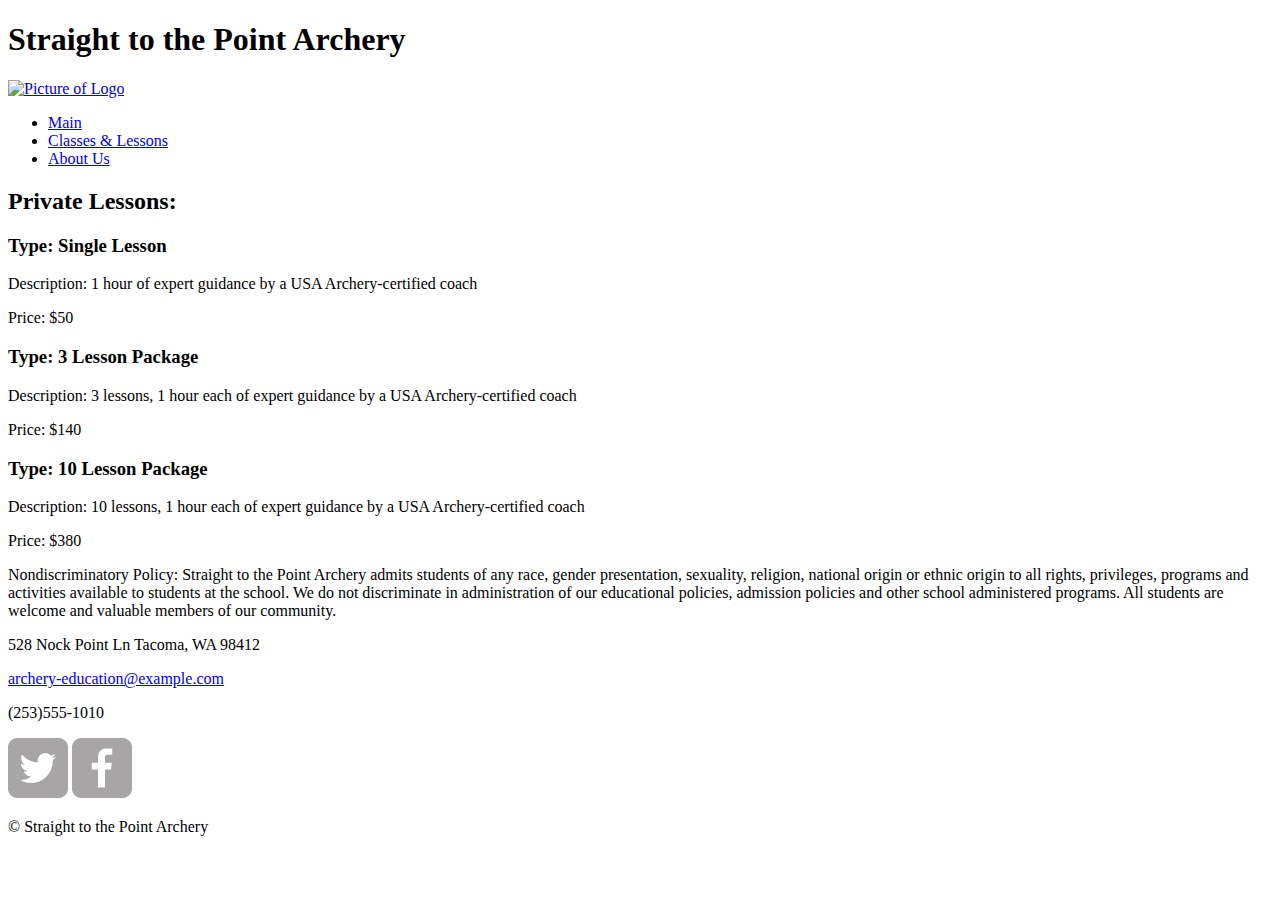
==== services-classes-private.html @ 786ec48e "Initialization of Classes Pages" ====
<!DOCTYPE html>
<html>
  <head>
    <meta charset="utf-8">
    <title>Straight to the Point Archery | Services: Classes</title>
  </head>
  <body>
  <header>
    <h1>Straight to the Point Archery</h1>
    <a href="index.html" id="logo">
      <img src="images/logo.jpg" alt="Picture of Logo">
    </a> 
  </header>
  <div>
    <nav>
      <ul>
        <li><a href="#">Main</a></li>
        <li><a href="#">Classes & Lessons</a></li>
        <li><a href="#">About Us</a></li>
      </ul>
    </nav>  
  </div>
  <div>
    <section>
      <h2>Private Lessons:</h2>
      <h3>Type: Single Lesson</h3> 
      <p>Description: 1 hour of expert guidance by a USA Archery-certified coach</p>
      <p>Price: $50</p> 

      <h3>Type: 3 Lesson Package</h3>
      <p>Description: 3 lessons, 1 hour each of expert guidance by a USA Archery-certified coach</p>
      <p>Price: $140</p>
		
      <h3>Type: 10 Lesson Package</h3>
      <p>Description: 10 lessons, 1 hour each of expert guidance by a USA Archery-certified coach</p>
      <p>Price: $380</p> 
    
    <p>Nondiscriminatory Policy:
Straight to the Point Archery admits students of any race, gender presentation, sexuality, religion, national origin or ethnic origin to all rights, privileges, programs and activities available to students at the school. We do not discriminate in administration of our educational policies, admission policies and other school administered programs. All students are welcome and valuable members of our community. </p>
    </section>
    </div>
  <footer>
    <p>528 Nock Point Ln Tacoma, WA 98412</p>
<a href="archery-education@example.com">archery-education@example.com</a>
    <p>(253)555-1010</p>
    <a href="http://twitter.com"><img src="images/twitter-wrap.png" alt="Twitter Logo" class="social-icon"></a>
        <a href="http://facebook.com/"><img src="images/facebook-wrap.png" alt="Facebook Logo" class="social-icon"></a>
    <p>&copy; Straight to the Point Archery</p>
  </footer>
  </body>
</html>
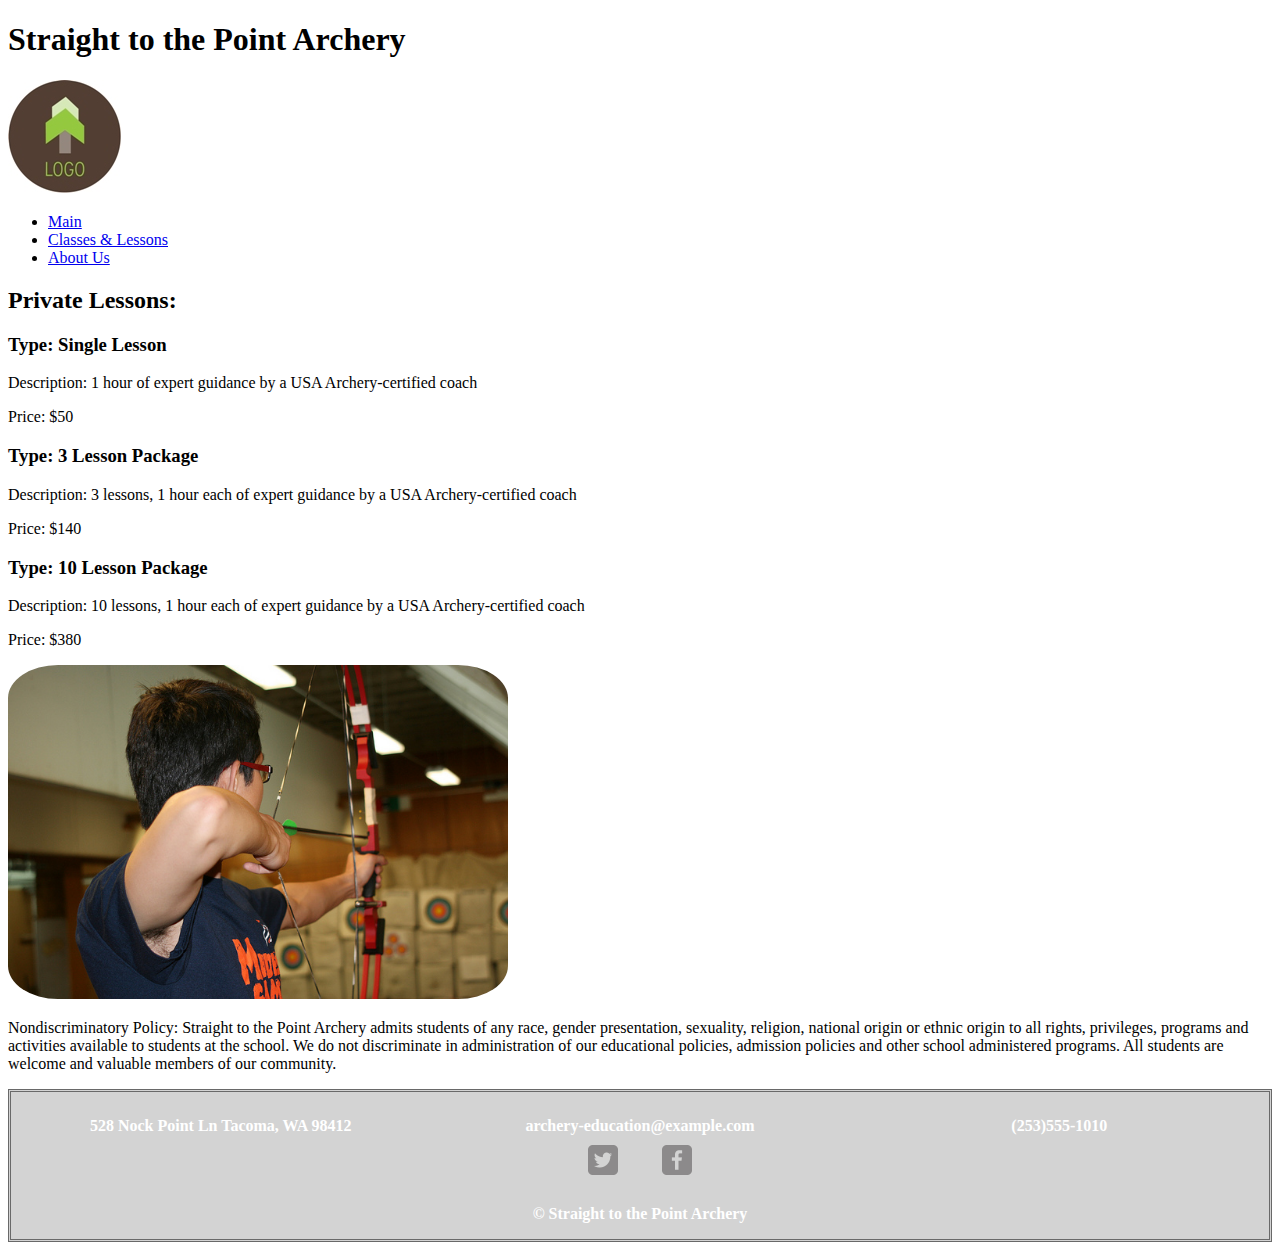
==== commit 435cf516: "Footer styles and fixed links" ====
--- a/services-classes-private.html
+++ b/services-classes-private.html
@@ -2,7 +2,11 @@
 <html>
   <head>
     <meta charset="utf-8">
-    <title>Straight to the Point Archery | Services: Classes</title>
+    <title>Straight to the Point Archery | Services: Classes
+    </title>
+    <link rel="stylesheet" href="css/normalize.css">
+    <link href=#>
+    <link rel="stylesheet" href="styles/styles.css">
   </head>
   <body>
   <header>
@@ -34,18 +38,26 @@
       <h3>Type: 10 Lesson Package</h3>
       <p>Description: 10 lessons, 1 hour each of expert guidance by a USA Archery-certified coach</p>
       <p>Price: $380</p> 
+      <div>
+        <section>
+          <img src="images/lesson2.jpg" alt="Picture of Individual Archer" id="lesson2img">
+        </section>
+      </div>
     
     <p>Nondiscriminatory Policy:
 Straight to the Point Archery admits students of any race, gender presentation, sexuality, religion, national origin or ethnic origin to all rights, privileges, programs and activities available to students at the school. We do not discriminate in administration of our educational policies, admission policies and other school administered programs. All students are welcome and valuable members of our community. </p>
     </section>
     </div>
   <footer>
-    <p>528 Nock Point Ln Tacoma, WA 98412</p>
-<a href="archery-education@example.com">archery-education@example.com</a>
-    <p>(253)555-1010</p>
-    <a href="http://twitter.com"><img src="images/twitter-wrap.png" alt="Twitter Logo" class="social-icon"></a>
+    <div class="footer-left">528 Nock Point Ln Tacoma, WA 98412</div>
+    <div class="footer-right">(253)555-1010</div>
+    <div class="footer-center">
+       <a href="archery-education@example.com">archery-education@example.com</a>
+    </div>
+     <a href="http://twitter.com"><img src="images/twitter-wrap.png" alt="Twitter Logo" class="social-icon"></a>
         <a href="http://facebook.com/"><img src="images/facebook-wrap.png" alt="Facebook Logo" class="social-icon"></a>
     <p>&copy; Straight to the Point Archery</p>
+</footer>
   </footer>
   </body>
 </html>--- a/styles/styles.css
+++ b/styles/styles.css
@@ -0,0 +1,45 @@
+/**********************
+FOOTER
+***********************/
+
+#lesson2img {
+  border-radius: 10%;
+  max-width: 500px;
+}
+
+footer {
+  font-weight: 800;
+  text-align: center;
+  clear: both;
+  padding-top: 25px;
+  background-color: lightgray;
+  border-style: double;
+  border-color: dimgray;
+  color: white;
+}
+
+footer a {
+  padding: 15px 10px;
+  color: white;
+  text-decoration: none;
+}
+
+.social-icon {
+  width: 30px;
+  height: 30px;
+  margin: 10px 10px;
+}
+
+footer [class ^= 'footer-'] {
+    width: 33.3333%;
+    display: inline-block;
+    text-align: center;
+}
+
+footer .footer-left {
+    float: left;
+}
+
+footer .footer-right {
+    float: right;
+}
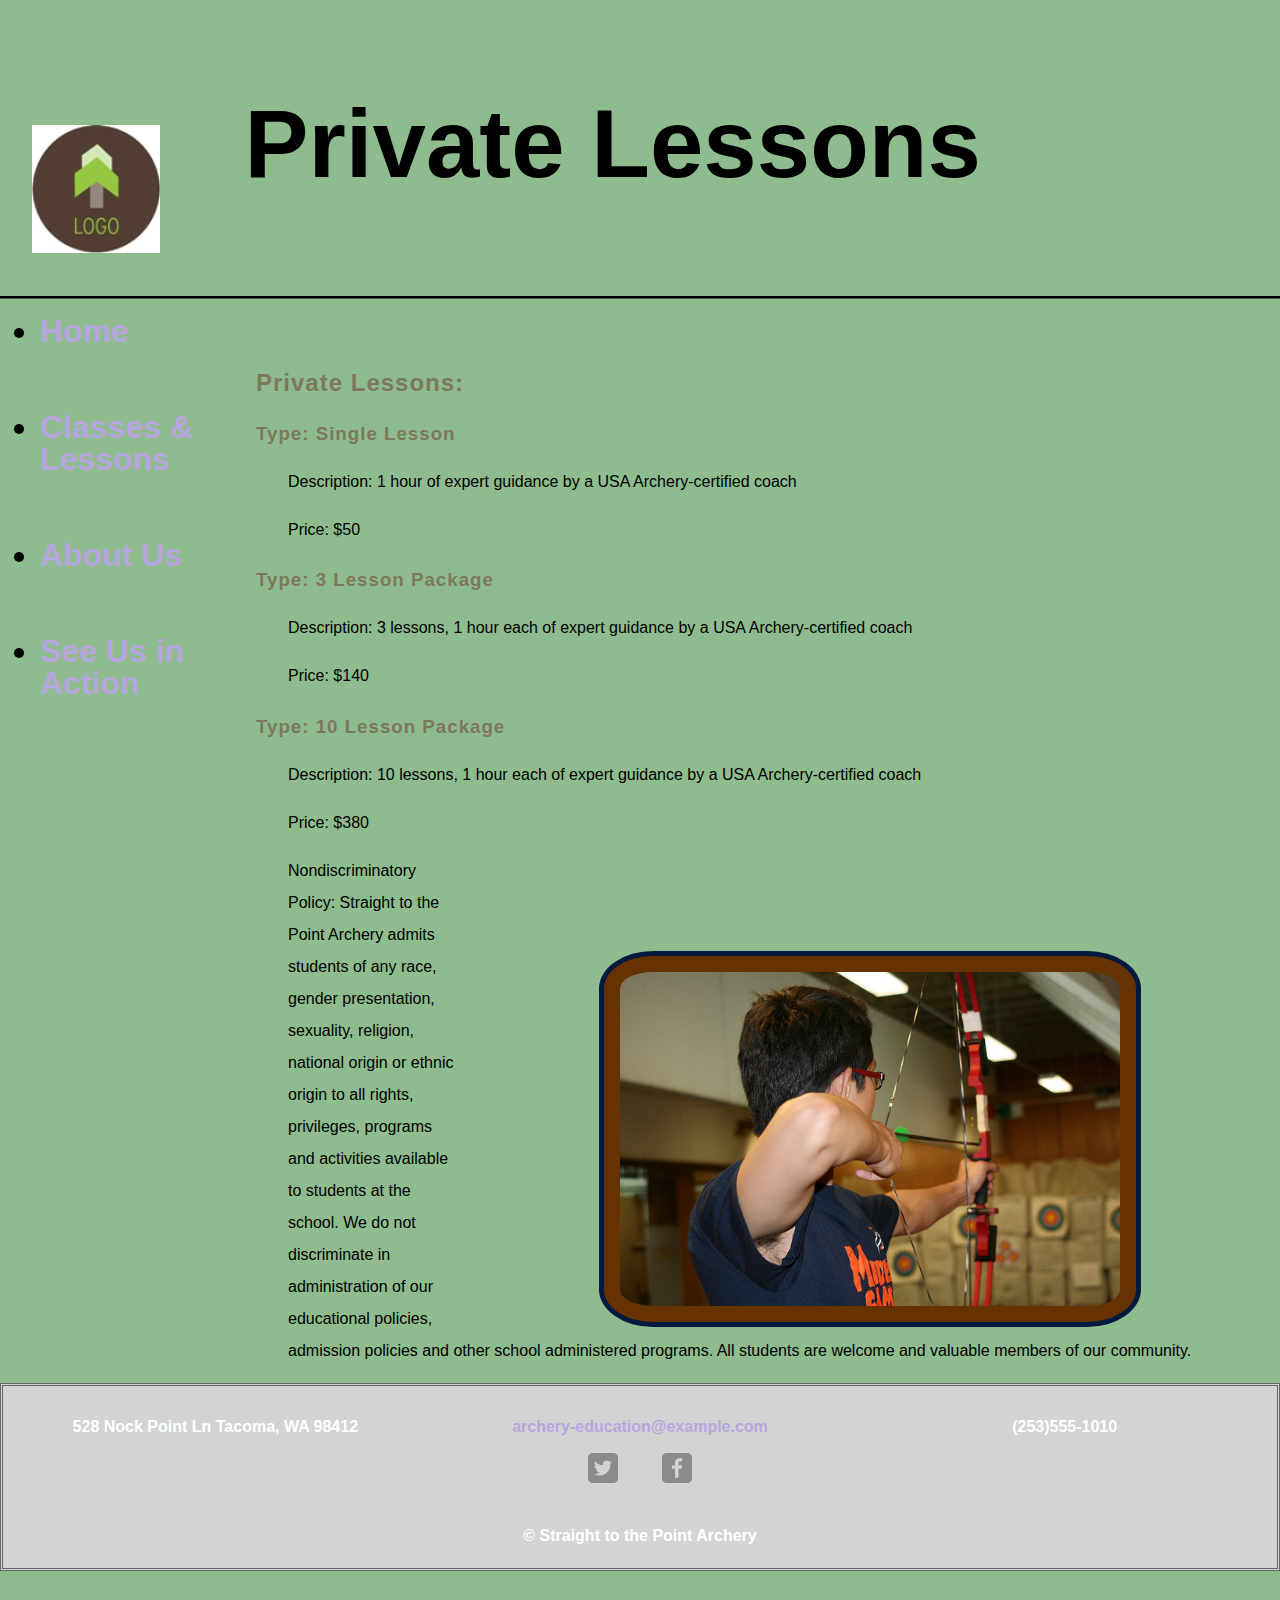
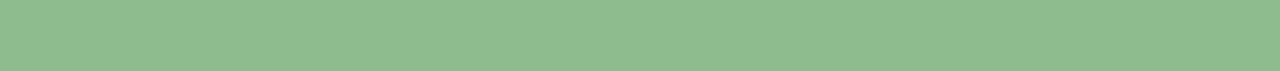
==== commit 21fb6b54: "Pushing combined work to master due to github error" ====
--- a/services-classes-private.html
+++ b/services-classes-private.html
@@ -1,63 +1,126 @@
-<!DOCTYPE html>
-<html>
-  <head>
-    <meta charset="utf-8">
-    <title>Straight to the Point Archery | Services: Classes
-    </title>
-    <link rel="stylesheet" href="css/normalize.css">
-    <link href=#>
-    <link rel="stylesheet" href="styles/styles.css">
-  </head>
-  <body>
-  <header>
-    <h1>Straight to the Point Archery</h1>
-    <a href="index.html" id="logo">
-      <img src="images/logo.jpg" alt="Picture of Logo">
-    </a> 
-  </header>
-  <div>
-    <nav>
-      <ul>
-        <li><a href="#">Main</a></li>
-        <li><a href="#">Classes & Lessons</a></li>
-        <li><a href="#">About Us</a></li>
-      </ul>
-    </nav>  
-  </div>
-  <div>
-    <section>
-      <h2>Private Lessons:</h2>
-      <h3>Type: Single Lesson</h3> 
-      <p>Description: 1 hour of expert guidance by a USA Archery-certified coach</p>
-      <p>Price: $50</p> 
-
-      <h3>Type: 3 Lesson Package</h3>
-      <p>Description: 3 lessons, 1 hour each of expert guidance by a USA Archery-certified coach</p>
-      <p>Price: $140</p>
-		
-      <h3>Type: 10 Lesson Package</h3>
-      <p>Description: 10 lessons, 1 hour each of expert guidance by a USA Archery-certified coach</p>
-      <p>Price: $380</p> 
-      <div>
-        <section>
-          <img src="images/lesson2.jpg" alt="Picture of Individual Archer" id="lesson2img">
-        </section>
-      </div>
-    
-    <p>Nondiscriminatory Policy:
-Straight to the Point Archery admits students of any race, gender presentation, sexuality, religion, national origin or ethnic origin to all rights, privileges, programs and activities available to students at the school. We do not discriminate in administration of our educational policies, admission policies and other school administered programs. All students are welcome and valuable members of our community. </p>
-    </section>
-    </div>
-  <footer>
-    <div class="footer-left">528 Nock Point Ln Tacoma, WA 98412</div>
-    <div class="footer-right">(253)555-1010</div>
-    <div class="footer-center">
-       <a href="archery-education@example.com">archery-education@example.com</a>
-    </div>
-     <a href="http://twitter.com"><img src="images/twitter-wrap.png" alt="Twitter Logo" class="social-icon"></a>
-        <a href="http://facebook.com/"><img src="images/facebook-wrap.png" alt="Facebook Logo" class="social-icon"></a>
-    <p>&copy; Straight to the Point Archery</p>
-</footer>
-  </footer>
-  </body>
+<!DOCTYPE html>
+<html>
+<head>
+    <meta charset="utf-8">
+
+    <title>Straight to the Point Archery | Services: Classes</title>
+    <link href="css/normalize.css" rel="stylesheet">
+    <link href="#">
+    <link href="styles/styles.css" rel="stylesheet">
+</head>
+
+<body>
+    <!--logo and Site Title-->
+
+
+    <header>
+        <img alt="logo" src="images/logo.jpg">
+
+        <h1>Private Lessons</h1>
+    </header>
+    <!--Navigation Pane-->
+
+
+    <nav>
+        <ul>
+            <li>
+                <a href="index.html">Home</a>
+            </li>
+
+
+            <li>
+                <a href="services-classes-private.html">Classes & Lessons</a>
+            </li>
+
+
+            <li>
+                <a href="#">About Us</a>
+            </li>
+
+
+            <li>
+                <a href="action.html">See Us in Action</a>
+            </li>
+        </ul>
+    </nav>
+    <!--Main body-->
+
+
+    <div>
+        <section>
+            <h2>Private Lessons:</h2>
+
+
+            <h3>Type: Single Lesson</h3>
+
+
+            <p>Description: 1 hour of expert guidance by a USA
+            Archery-certified coach</p>
+
+
+            <p>Price: $50</p>
+
+
+            <h3>Type: 3 Lesson Package</h3>
+
+
+            <p>Description: 3 lessons, 1 hour each of expert guidance by a USA
+            Archery-certified coach</p>
+
+
+            <p>Price: $140</p>
+
+
+            <h3>Type: 10 Lesson Package</h3>
+
+
+            <p>Description: 10 lessons, 1 hour each of expert guidance by a USA
+            Archery-certified coach</p>
+
+
+            <p>Price: $380</p>
+
+
+            <div>
+                <section>
+                    <img alt="Picture of Individual Archer" id="lesson2img"
+                    src="images/lesson2.jpg">
+                </section>
+            </div>
+
+
+            <p>Nondiscriminatory Policy: Straight to the Point Archery admits
+            students of any race, gender presentation, sexuality, religion,
+            national origin or ethnic origin to all rights, privileges,
+            programs and activities available to students at the school. We do
+            not discriminate in administration of our educational policies,
+            admission policies and other school administered programs. All
+            students are welcome and valuable members of our community.</p>
+        </section>
+    </div>
+
+
+    <footer>
+        <div class="footer-left">
+            528 Nock Point Ln Tacoma, WA 98412
+        </div>
+
+
+        <div class="footer-right">
+            (253)555-1010
+        </div>
+
+
+        <div class="footer-center">
+            <a href=
+            "archery-education@example.com">archery-education@example.com</a>
+        </div>
+        <a href="http://twitter.com"><img alt="Twitter Logo" class=
+        "social-icon" src="images/twitter-wrap.png"></a> <a href=
+        "http://facebook.com/"><img alt="Facebook Logo" class="social-icon"
+        src="images/facebook-wrap.png"></a>
+
+        <p>&copy; Straight to the Point Archery</p>
+    </footer>
+</body>
 </html>--- a/styles/styles.css
+++ b/styles/styles.css
@@ -1,45 +1,156 @@
-/**********************
-FOOTER
-***********************/
-
-#lesson2img {
-  border-radius: 10%;
-  max-width: 500px;
-}
-
-footer {
-  font-weight: 800;
-  text-align: center;
-  clear: both;
-  padding-top: 25px;
-  background-color: lightgray;
-  border-style: double;
-  border-color: dimgray;
-  color: white;
-}
-
-footer a {
-  padding: 15px 10px;
-  color: white;
-  text-decoration: none;
-}
-
-.social-icon {
-  width: 30px;
-  height: 30px;
-  margin: 10px 10px;
-}
-
-footer [class ^= 'footer-'] {
-    width: 33.3333%;
-    display: inline-block;
-    text-align: center;
-}
-
-footer .footer-left {
-    float: left;
-}
-
-footer .footer-right {
-    float: right;
-}
+
+=======
+html {
+  min-height: 100%;
+  box-sizing: border-box;
+  position: relative;
+}
+
+/*Body*/
+body {
+  font-family: "Helvetica Neue",Arial,sans-serif;
+  position: relative;
+  line-height: 2em;
+  min-height: 100%;
+  background-color: #8FBC8F;
+  color: #000;
+  height: 100%;
+  margin: 0 0 100px;
+}
+
+h2,h3 {
+  font: italic normal;
+  letter-spacing: 1px;
+  margin-bottom: 0;
+  color: #7D775C;
+}
+
+/*Header*/
+header {
+  width: 100%;
+  border-bottom-style: groove;
+  border-bottom-width: medium;
+  border-bottom-color: #000;
+}
+
+header img {
+  width: 10%;
+/*width of image*/
+  padding: 2em;
+}
+
+h1 {
+  display: inline;
+/*Balance of space left by logo.*/
+  font-family: 'Abel',sans-serif;
+  font-size: 6em;
+/*google font*/
+  line-height: 3em;
+  padding-left: .5em;
+  vertical-align: text-bottom;
+}
+
+/*navigation*/
+nav {
+  float: left;
+  width: 20%;
+}
+
+nav ul {
+}
+
+nav li {
+  padding-bottom: 2em;
+  font-size: 2em;
+}
+
+/*Section*/
+section {
+  float: right;
+  width: 80%;
+  margin-top: 3em;
+}
+
+section img {
+  display: block;
+  margin-left: auto;
+  margin-right: auto;
+  margin-top: 3em;
+  padding: 1em;
+  border: 5px solid #021a40;
+  background-color: #630;
+}
+
+section p {
+  margin-left: auto;
+  margin-right: auto;
+  margin-top: 1em;
+  width: 60em;
+}
+
+/*Hyperlinks*/
+a:link {
+  font-weight: 700;
+  text-decoration: none;
+  color: #B7A5DF;
+}
+
+a:visited {
+  font-weight: 700;
+  text-decoration: none;
+  color: #D4CDDC;
+}
+
+a:hover,a:focus,a:active {
+  text-decoration: underline;
+  color: #9685BA;
+}
+
+#lesson2img {
+  border-radius: 10%;
+  max-width: 500px;
+}
+
+
+/**********************
+FOOTER
+***********************/
+
+
+
+footer {
+  font-weight: 800;
+  text-align: center;
+  clear: both;
+  padding-top: 25px;
+  background-color: lightgray;
+  border-style: double;
+  border-color: dimgray;
+  color: white;
+}
+
+footer a {
+  padding: 15px 10px;
+  color: white;
+  text-decoration: none;
+}
+
+.social-icon {
+  width: 30px;
+  height: 30px;
+  margin: 10px 10px;
+}
+
+footer [class ^= 'footer-'] {
+    width: 33.3333%;
+    display: inline-block;
+    text-align: center;
+}
+
+footer .footer-left {
+    float: left;
+}
+
+footer .footer-right {
+    float: right;
+}
